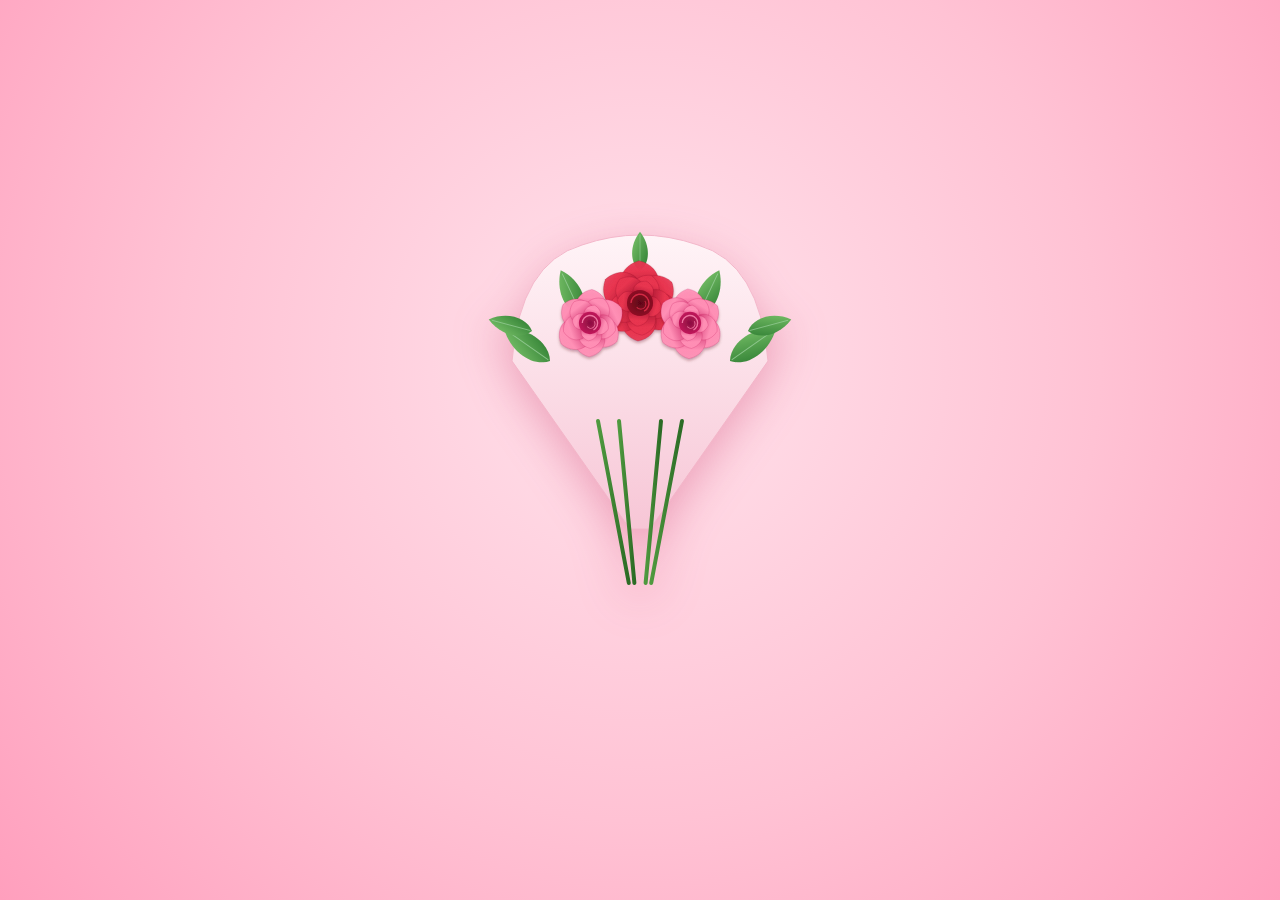
==== 2010.html @ 5b5d9fef "Add files via upload" ====
<!DOCTYPE html>
<html lang="vi">
<head>
<meta charset="UTF-8">
<meta name="viewport" content="width=device-width, initial-scale=1.0">
<title>Món quà 20/10 💖</title>
<link href="https://fonts.googleapis.com/css2?family=Dancing+Script:wght@600;700&family=Quicksand:wght@500;700&display=swap" rel="stylesheet">
<style>
  /* ================== CHỈNH SỬA Ở ĐÂY (xem phần CONFIG trong <script>) ================== */
  * { margin: 0; padding: 0; box-sizing: border-box; -webkit-tap-highlight-color: transparent; }
  html, body { width: 100%; height: 100%; overflow: hidden; font-family: 'Quicksand', sans-serif; background: #000; }
  .scene { position: fixed; inset: 0; display: none; align-items: center; justify-content: center; }
  .scene.active { display: flex; animation: fadeIn .8s ease; }
  @keyframes fadeIn { from { opacity: 0 } to { opacity: 1 } }

  /* ---------- CẢNH 1: MỞ QUÀ ---------- */
  #intro { background: radial-gradient(circle at 50% 40%, #ffe3ec 0%, #ffc2d4 55%, #ff9fbd 100%); flex-direction: column; gap: 18px; }
  #intro .bouquet { width: min(70vw, 300px); aspect-ratio: 300 / 380; transform-origin: 50% 90%;
                    filter: drop-shadow(0 14px 22px rgba(200,50,100,.35)); }
  #intro .bouquet.done { animation: sway 3.2s ease-in-out infinite; }
  #intro .bouquet svg { width: 100%; height: 100%; overflow: visible; }
  @keyframes sway { 0%,100% { transform: rotate(-3deg) } 50% { transform: rotate(3deg) translateY(-6px) } }
  /* từng bộ phận bó hoa bay vào ghép lại */
  .part { transform-box: fill-box; transform-origin: center; opacity: 0;
          transition: transform 1.1s cubic-bezier(.2,.9,.3,1.15), opacity .5s; }
  .part.in { opacity: 1; transform: none !important; }
  #intro .reveal { opacity: 0; transform: translateY(10px); transition: .6s; pointer-events: none; }
  #intro.ready .reveal { opacity: 1; transform: none; pointer-events: auto; }
  .btn { border: none; cursor: pointer; padding: 12px 30px; border-radius: 999px; font: 700 17px 'Quicksand'; color: #fff;
         background: linear-gradient(135deg, #ff5c8a, #ff8fb1); box-shadow: 0 6px 20px rgba(255,70,120,.45); transition: transform .2s; }
  .btn:hover { transform: scale(1.06); }
  .btn:active { transform: scale(.96); }
  #intro .hint { color: #c2477a; font-size: 14px; animation: blink 1.6s infinite; }
  @keyframes blink { 50% { opacity: .35 } }

  /* ---------- CẢNH 2: THIỆP HỒNG ---------- */
  #card { background: linear-gradient(160deg, #ffe6ee, #ffc9d9 50%, #ffb3c9); overflow: hidden; }
  #card .glow { position: absolute; width: 70vmin; height: 70vmin; border-radius: 50%;
                background: radial-gradient(circle, rgba(255,255,255,.75), rgba(255,255,255,0) 70%); }
  .cupid { position: absolute; top: 14px; font-size: 54px; animation: fly 3s ease-in-out infinite; }
  .cupid.l { left: 18px; } .cupid.r { right: 18px; transform: scaleX(-1); animation-delay: -1.5s; }
  @keyframes fly { 50% { margin-top: 12px } }
  .wing-heart { position: absolute; top: 12px; left: 50%; transform: translateX(-50%); font-size: 46px; display: flex; align-items: center; }
  .wing-heart span { line-height: 0; display: inline-block; animation: flap 1s ease-in-out infinite; }
  .wing-heart span.r { transform: scaleX(-1); }
  .wing-heart b { animation: beat 1s infinite; display: inline-block; }
  @keyframes flap { 50% { rotate: 18deg } }
  @keyframes beat { 0%,100% { transform: scale(1) } 30% { transform: scale(1.18) } }
  .balloon { position: absolute; border-radius: 50%; background: radial-gradient(circle at 30% 30%, #fff 0 8%, #ff9ab8 30%, #ff5c8a 100%);
             box-shadow: 0 8px 18px rgba(255,80,130,.3); animation: floatY 5s ease-in-out infinite; }
  @keyframes floatY { 50% { transform: translateY(-22px) } }
  .sparkle { position: absolute; color: #fff; text-shadow: 0 0 8px #fff; animation: twinkle 2s infinite; }
  @keyframes twinkle { 50% { opacity: .2; transform: scale(.6) } }
  .clouds { position: absolute; bottom: -40px; left: -5%; width: 110%; height: 150px; }
  .clouds i { position: absolute; bottom: 0; background: #fff; border-radius: 50%; filter: blur(2px); opacity: .95; }
  #title { position: relative; z-index: 3; text-align: center; padding: 0 16px; }
  #title h1 { font: 700 clamp(30px, 6vw, 64px) 'Dancing Script', cursive; color: #ff3f7a;
              text-shadow: 0 2px 0 #fff, 0 0 18px rgba(255,255,255,.9); min-height: 1.3em; }
  #title h2 { font: 700 clamp(26px, 5vw, 52px) 'Dancing Script', cursive; color: #e8336d; margin-top: 6px;
              text-shadow: 0 2px 0 #fff; min-height: 1.3em; }
  .caret::after { content: '|'; animation: blink .8s infinite; color: #ff3f7a; }
  #heartTrail { position: absolute; inset: 0; z-index: 2; pointer-events: none; }
  #letterBtn { position: absolute; left: 18px; bottom: 18px; z-index: 5; font-size: 40px; background: #fff; width: 64px; height: 64px;
               border-radius: 18px; border: none; cursor: pointer; box-shadow: 0 6px 16px rgba(255,80,130,.35); animation: beat 1.4s infinite; }
  #letterBtn::after { content: 'Mở thư'; position: absolute; left: 72px; top: 50%; transform: translateY(-50%); white-space: nowrap;
                      font: 700 14px 'Quicksand'; color: #d63a6c; background: #fff; padding: 4px 10px; border-radius: 8px; }

  /* ---------- CUỐN VỞ / LÁ THƯ (full màn hình) ---------- */
  #book-wrap { position: absolute; inset: 0; z-index: 10; display: none; align-items: center; justify-content: center;
               background: rgba(255,200,215,.55); backdrop-filter: blur(4px); perspective: 2000px; }
  #book-wrap.show { display: flex; animation: fadeIn .6s ease; }
  .book { position: relative; width: min(94vw, 760px); height: 92vh; height: 92dvh; transform-style: preserve-3d; }
  /* trang giấy vở: dòng kẻ + lề đỏ + lỗ gáy */
  .paper { position: absolute; inset: 0; border-radius: 6px 14px 14px 6px; box-shadow: 0 14px 40px rgba(200,60,110,.35);
           background:
             linear-gradient(90deg, transparent 54px, #ff8fa8 54px 56px, transparent 56px),
             repeating-linear-gradient(#fffdfd 0 33px, #cfe3ff 33px 34px);
           background-color: #fffdfd; background-attachment: local;
           padding: 34px 26px 90px 74px; overflow-y: auto; scroll-behavior: smooth;
           font: 600 clamp(16px, 2.4vw, 20px)/34px 'Quicksand'; color: #b23a64;
           scrollbar-width: thin; scrollbar-color: #ff9ab8 transparent; }
  .paper::-webkit-scrollbar { width: 5px; }
  .paper::-webkit-scrollbar-thumb { background: #ff9ab8; border-radius: 4px; }
  .paper p { margin: 0; }
  .paper .sign { font: 700 clamp(24px, 4vw, 32px)/34px 'Dancing Script'; text-align: right; margin-top: 34px; color: #e8336d; }
  .paper .end { text-align: center; margin-top: 34px; }
  .rings { position: absolute; left: -10px; top: 20px; bottom: 20px; width: 34px; z-index: 6; pointer-events: none;
           display: flex; flex-direction: column; justify-content: space-around; }
  .rings i { position: relative; display: block; height: 14px; border-radius: 8px; background: linear-gradient(#e6e6ea, #9a9aa5);
             box-shadow: 0 2px 3px rgba(0,0,0,.25); }
  .rings i::before { content: ''; position: absolute; left: 22px; width: 10px; height: 10px; margin-top: 2px; border-radius: 50%;
                     background: #e9c3cf; box-shadow: inset 0 1px 2px rgba(0,0,0,.35); }
  /* bìa vở = ảnh cô gái */
  .cover { position: absolute; inset: 0; z-index: 5; transform-origin: left center; transform-style: preserve-3d; cursor: pointer;
           transition: transform 1.5s cubic-bezier(.6,.1,.3,1), opacity .2s; }
  .cover > div { position: absolute; inset: 0; backface-visibility: hidden; border-radius: 6px 14px 14px 6px; overflow: hidden; }
  .cover .front img { width: 100%; height: 100%; object-fit: cover; display: block; }
  .cover .front .ph { width: 100%; height: 100%; font-size: 120px; }
  .ph { display: flex; align-items: center; justify-content: center; font-size: 80px; background: linear-gradient(135deg,#ffc2d4,#ff8fb1); }
  .cover .label { position: absolute; left: 0; right: 0; bottom: 0; padding: 60px 20px 26px; text-align: center; color: #fff;
                  background: linear-gradient(transparent, rgba(120,10,50,.65)); font: 700 clamp(30px, 6vw, 46px) 'Dancing Script'; }
  .cover .label small { display: block; font: 600 14px 'Quicksand'; opacity: .9; animation: blink 1.6s infinite; }
  .cover .back { background: #ffeaf1; transform: rotateY(180deg); }
  .book.open .cover { transform: rotateY(-180deg); opacity: 0; pointer-events: none;
                      transition: transform 1.5s cubic-bezier(.6,.1,.3,1), opacity .4s 1.1s; }

  /* ---------- CẢNH 3: LOADING ---------- */
  #loading { background: #000; flex-direction: column; gap: 14px; }
  #loading p { font: 700 30px 'Dancing Script'; color: #ff4f9a; text-shadow: 0 0 6px #ff4f9a, 0 0 18px #ff1f7a, 0 0 36px #ff1f7a; }
  .bar { width: min(60vw, 260px); height: 6px; border-radius: 6px; background: #2a0b18; overflow: hidden; box-shadow: 0 0 12px #ff1f7a55; }
  .bar i { display: block; height: 100%; width: 0; background: linear-gradient(90deg, #ff2f86, #ff9ac6); box-shadow: 0 0 10px #ff2f86; }
  #loading small { color: #ff8fc0; font-size: 13px; }

  /* ---------- CẢNH 4: TRÁI TIM 3D ---------- */
  #final { background: #000; }
  #final canvas { position: absolute; inset: 0; }
  .ring-wrap { position: absolute; bottom: 6%; left: 50%; transform: translateX(-50%); width: 140px; height: 110px; perspective: 900px; z-index: 3; }
  .ring { position: absolute; inset: 0; transform-style: preserve-3d; animation: spin 14s linear infinite; }
  .ring div { position: absolute; inset: 0; border-radius: 10px; overflow: hidden; border: 2px solid #ffd1e3; box-shadow: 0 0 16px #ff4f9a99;
              background: #ffc2d4; -webkit-box-reflect: below 6px linear-gradient(transparent 60%, rgba(255,255,255,.25)); }
  .ring img { width: 100%; height: 100%; object-fit: cover; }
  @keyframes spin { from { transform: rotateX(-8deg) rotateY(0) } to { transform: rotateX(-8deg) rotateY(360deg) } }
  #bigText { position: absolute; top: 8%; width: 100%; text-align: center; z-index: 3; font: 700 clamp(30px, 6vw, 60px) 'Dancing Script';
             color: #ffd6ea; text-shadow: 0 0 8px #ff4f9a, 0 0 20px #ff1f7a, 0 0 40px #ff1f7a; transition: opacity 1s; }
  #musicBtn { position: fixed; top: 12px; right: 12px; z-index: 50; width: 40px; height: 40px; border-radius: 50%; border: none;
              background: rgba(255,255,255,.75); font-size: 18px; cursor: pointer; display: none; }
</style>
</head>
<body>

<!-- CẢNH 1 -->
<section id="intro" class="scene active">
  <div class="bouquet" id="bouquet"><svg id="bouquetSvg" viewBox="0 0 300 380"></svg></div>
  <button class="btn reveal" id="openGift">Mở quà 🎁</button>
  <div class="hint reveal">Chạm vào để mở nha...</div>
</section>

<!-- CẢNH 2 -->
<section id="card" class="scene">
  <div class="glow"></div>
  <div class="cupid l">👼🏹</div>
  <div class="cupid r">👼🏹</div>
  <div class="wing-heart">
    <span><svg width="48" height="34" viewBox="0 0 48 34"><path d="M46 20C38 6 22 0 2 4c6 3 9 6 10 8-5 0-8 1-10 3 6 1 10 3 12 5-4 1-6 3-7 5 12 2 26 0 39-5z" fill="#fff" stroke="#ffb3c9" stroke-width="2"/></svg></span>
    <b>💗</b>
    <span class="r"><svg width="48" height="34" viewBox="0 0 48 34"><path d="M46 20C38 6 22 0 2 4c6 3 9 6 10 8-5 0-8 1-10 3 6 1 10 3 12 5-4 1-6 3-7 5 12 2 26 0 39-5z" fill="#fff" stroke="#ffb3c9" stroke-width="2"/></svg></span>
  </div>
  <div id="deco"></div>
  <div class="clouds" id="clouds"></div>
  <canvas id="heartTrail"></canvas>
  <div id="title"><h1 id="t1"></h1><h2 id="t2"></h2></div>
  <button id="letterBtn" style="display:none">💌</button>


  <div id="book-wrap">
    <div class="book" id="book">
      <div class="paper" id="paper">
        <div id="letterText"></div>
        <div class="sign" id="letterSign"></div>
        <div class="end"><button class="btn" id="nextBtn" style="display:none">Còn nữa nè ➜</button></div>
      </div>
      <div class="rings" id="rings"></div>
      <div class="cover" id="cover">
        <div class="front" id="coverPhoto"><div class="label">Gửi em 💝<small>Chạm để mở vở</small></div></div>
        <div class="back"></div>
      </div>
    </div>
  </div>
</section>

<!-- CẢNH 3 -->
<section id="loading" class="scene">
  <p>Loading...</p>
  <div class="bar"><i id="barFill"></i></div>
  <small id="pct">0%</small>
</section>

<!-- CẢNH 4 -->
<section id="final" class="scene">
  <canvas id="space"></canvas>
  <div id="bigText"></div>
  <div class="ring-wrap"><div class="ring" id="ring"></div></div>
</section>

<button id="musicBtn">🎵</button>
<audio id="bgm" loop></audio>

<script>
/* =====================================================================
   CONFIG — sửa nội dung tại đây
   - Bỏ ảnh vào cùng thư mục, đặt tên anh1.jpg, anh2.jpg ... (hoặc đổi tên bên dưới)
   - Bỏ file nhạc music.mp3 vào cùng thư mục (không có cũng không sao)
   ===================================================================== */
const CONFIG = {
  title: "Happy Vietnamese Women's Day 20/10",
  name: "Thùy Linh ❤",
  letter: [
    "Gửi em, cô gái anh thương nhất 💕",
    "Nhân ngày 20/10, anh chúc em luôn xinh đẹp, vui vẻ và hạnh phúc.",
    "Mong rằng nụ cười sẽ luôn nở trên môi em.",
    "Yêu em nhiều lắm! 🥰"
  ],
  sign: "Người yêu em ♡",
  photos: ["anh1.jpg", "anh2.jpg", "anh3.jpg", "anh4.jpg", "anh5.jpg", "anh6.jpg"],
  music: "music.mp3",
  floatTexts: [
  "Bé cưng 20/10 vui vẻ 🌷",
  "Hôm nay em là nhất trần đời 👑",
  "Ăn ngoan, ngủ ngoan nhé",
  "Xinh đẹp số 1 thế giới ✨",
  "Cười lên cái nào 🥰",
  "Thương em nhất quả đất 💖",
  "Có anh ở đây rồi nè",
  "Yêu công chúa nhiều lắmm 💕",
  "20/10 rực rỡ 🌹",
  "Yêu em 💕",
  "Always smile ✨",
  "Bé cưng 💖",
  "My princess 👑",
  "Hạnh phúc nhé 🌸",
  "Thương em 🥰",
  "Only you 💫"
],
  bigTexts: [
  "Chúc em 20/10 thật hạnh phúc 🌹",
  "Cảm ơn Công chúa ✨",
  "Yêu em nhiều 💕",
  "Mãi là công chúa của anh nhé 👑"
]
};

const $ = id => document.getElementById(id);
const sleep = ms => new Promise(r => setTimeout(r, ms));
function go(id) { document.querySelectorAll('.scene').forEach(s => s.classList.remove('active')); $(id).classList.add('active'); }

// Ảnh: nếu không tìm thấy file thì hiện khung hồng thay thế
function makePhoto(src, emoji = '💖') {
  const img = new Image();
  img.src = src; img.alt = '';
  img.onerror = () => { const d = document.createElement('div'); d.className = 'ph'; d.textContent = emoji; img.replaceWith(d); };
  return img;
}

// Nhạc
const bgm = $('bgm');
bgm.src = CONFIG.music;
$('musicBtn').onclick = () => { bgm.paused ? bgm.play() : bgm.pause(); };
bgm.onplay = () => $('musicBtn').textContent = '🎵';
bgm.onpause = () => $('musicBtn').textContent = '🔇';


/* ---------------- BÓ HOA SVG (ghép từng phần) ---------------- */
function buildBouquet() {
  const svg = $('bouquetSvg');
  const R = (a, b) => a + Math.random() * (b - a);
  // Bảng màu hoa: [đáy cánh (đậm), mép cánh (sáng), nhụy]
  const COLORS = {
    red:   ['#8e0a24', '#e8344f', '#5e0618'],
    pink:  ['#c2185b', '#ff8fb5', '#8a0f40'],
    light: ['#e86a92', '#ffe0ea', '#c94a74'],
    peach: ['#e2725b', '#ffd3c2', '#b4513d']
  };
  let defs = '<defs>';
  for (const [k, [a, b, c]] of Object.entries(COLORS)) {
    defs += `<linearGradient id="pt-${k}" x1="0" y1="1" x2="0" y2="0"><stop offset="0" stop-color="${a}"/><stop offset=".75" stop-color="${b}"/><stop offset="1" stop-color="${b}" stop-opacity=".9"/></linearGradient>
             <radialGradient id="ct-${k}"><stop offset="0" stop-color="${c}"/><stop offset="1" stop-color="${a}"/></radialGradient>`;
  }
  defs += `<linearGradient id="leaf" x1="0" y1="0" x2="1" y2="1"><stop offset="0" stop-color="#7cc46b"/><stop offset="1" stop-color="#2e7d32"/></linearGradient>
    <linearGradient id="stem" x1="0" x2="1"><stop offset="0" stop-color="#4f9a3f"/><stop offset="1" stop-color="#2b6b25"/></linearGradient>
    <linearGradient id="paperBack" x1="0" y1="0" x2="0" y2="1"><stop offset="0" stop-color="#fff4f7"/><stop offset="1" stop-color="#f7c6d6"/></linearGradient>
    <linearGradient id="paperFront" x1="0" y1="0" x2="1" y2="0"><stop offset="0" stop-color="#f48fb1"/><stop offset=".5" stop-color="#ffc1d6"/><stop offset="1" stop-color="#ec7aa3"/></linearGradient>
    <linearGradient id="ribbon" x1="0" y1="0" x2="0" y2="1"><stop offset="0" stop-color="#ff5c8a"/><stop offset="1" stop-color="#c2185b"/></linearGradient>
    <filter id="soft" x="-20%" y="-20%" width="140%" height="140%"><feDropShadow dx="0" dy="2" stdDeviation="1.6" flood-color="#5a0a20" flood-opacity=".35"/></filter>
  </defs>`;

  const petal = (r, w = .62) =>
    `M0 0 C${r * w} ${-r * .15},${r * w * .95} ${-r * .85},0 ${-r} C${-r * w * .95} ${-r * .85},${-r * w} ${-r * .15},0 0Z`;

  // Hoa hồng: 3 vòng cánh + nụ xoắn ở giữa
  function rose(cx, cy, r, color) {
    r *= 1.2;   // hoa to hơn chút cho bó đầy đặn
    let g = `<g class="part" filter="url(#soft)"><g transform="translate(${cx} ${cy})">`;
    const rings = [[6, 1, 0], [5, .78, 30], [4, .55, 12]];
    for (const [n, k, off] of rings) {
      for (let i = 0; i < n; i++) {
        const a = off + i * 360 / n + R(-8, 8);
        g += `<path d="${petal(r * k * R(.92, 1.05))}" transform="rotate(${a})" fill="url(#pt-${color})"
               stroke="${COLORS[color][0]}" stroke-opacity=".35" stroke-width=".6"/>`;
      }
    }
    g += `<circle r="${r * .32}" fill="url(#ct-${color})"/>`;
    // đường xoắn cánh trong cùng
    const c = COLORS[color][1];
    g += `<path d="M${-r * .22} 0 A${r * .22} ${r * .22} 0 1 1 ${r * .1} ${r * .2}" fill="none" stroke="${c}" stroke-width="1.4" opacity=".8"/>
          <path d="M${r * .12} ${-r * .05} A${r * .12} ${r * .12} 0 1 1 ${-r * .08} ${r * .1}" fill="none" stroke="${c}" stroke-width="1.1" opacity=".7"/>`;
    return g + '</g></g>';
  }
  const leaf = (x, y, rot, s = 1) =>
    `<g class="part"><g transform="translate(${x} ${y}) rotate(${rot}) scale(${s})">
       <path d="M0 0 C14 -10,16 -36,0 -56 C-16 -36,-14 -10,0 0Z" fill="url(#leaf)"/>
       <path d="M0 -2 L0 -52" stroke="#a5d6a7" stroke-width="1" opacity=".7"/></g></g>`;
  // Hoa bi trắng
  function babyBreath(x, y) {
    let g = `<g class="part">`;
    for (let i = 0; i < 9; i++) {
      const dx = R(-14, 14), dy = R(-14, 10);
      g += `<path d="M${x} ${y + 16} L${x + dx} ${y + dy}" stroke="#8bbf7a" stroke-width=".8"/>
            <circle cx="${x + dx}" cy="${y + dy}" r="${R(2.2, 3.4)}" fill="#fff" stroke="#f3dbe4" stroke-width=".5"/>`;
    }
    return g + '</g>';
  }

  // Thứ tự ghép: giấy sau → lá → cành → hoa → hoa bi → giấy trước → nơ
  const parts = [];
  parts.push(`<g class="part"><path d="M22 150 Q30 52 92 34 Q150 14 208 34 Q270 52 278 150 L160 318 L140 318 Z" fill="url(#paperBack)" stroke="#f3b6c9"/></g>`);
  [[60, 150, -55], [240, 150, 55], [92, 105, -25, .9], [208, 105, 25, .9], [42, 120, -75, .8], [258, 120, 75, .8], [150, 60, 0, .7]]
    .forEach(a => parts.push(leaf(...a)));
  parts.push(`<g class="part">${[-14, -7, 0, 7, 14].map(d => `<path d="M${150 + d * 3} 210 L${150 + d * .8} 372" stroke="url(#stem)" stroke-width="4" stroke-linecap="round"/>`).join('')}</g>`);
  [[150, 92, 34, 'red'], [100, 112, 29, 'pink'], [200, 112, 29, 'pink'], [124, 152, 28, 'red'],
   [178, 152, 28, 'red'], [66, 150, 23, 'light'], [234, 150, 23, 'light'], [150, 52, 24, 'peach'],
   [112, 66, 21, 'light'], [190, 66, 21, 'light'], [150, 140, 22, 'pink']]
    .forEach(a => parts.push(rose(...a)));
  [[78, 96], [222, 96], [150, 116], [44, 132], [256, 132], [130, 40], [172, 40]].forEach(a => parts.push(babyBreath(...a)));
  parts.push(`<g class="part"><path d="M36 168 Q150 222 264 168 L168 322 L132 322 Z" fill="url(#paperFront)" stroke="#e46a95"/>
    <path d="M150 210 L150 320 M100 196 L140 318 M200 196 L160 318" stroke="#fff" stroke-opacity=".45" stroke-width="1.2" fill="none"/></g>`);
  parts.push(`<g class="part"><g transform="translate(150 300)">
    <path d="M0 0 C-30 -26,-52 -4,-38 10 C-28 20,-10 8,0 0Z" fill="url(#ribbon)"/>
    <path d="M0 0 C30 -26,52 -4,38 10 C28 20,10 8,0 0Z" fill="url(#ribbon)"/>
    <path d="M-4 4 L-22 46 L-12 40 L-6 50 L2 6Z M4 4 L22 46 L12 40 L6 50 L-2 6Z" fill="#d81b60"/>
    <ellipse rx="9" ry="8" fill="#ff7aa2"/></g></g>`);

  svg.innerHTML = defs + parts.join('');

  // Đặt mỗi phần ở vị trí ngẫu nhiên rồi lần lượt bay về ghép thành bó
  const els = [...svg.querySelectorAll('.part')];
  els.forEach(el => {
    const a = R(0, Math.PI * 2), d = R(220, 420);
    el.style.transform = `translate(${Math.cos(a) * d}px, ${Math.sin(a) * d}px) rotate(${R(-200, 200)}deg) scale(${R(.2, .6)})`;
  });
  requestAnimationFrame(() => requestAnimationFrame(() => {
    els.forEach((el, i) => setTimeout(() => el.classList.add('in'), 300 + i * 110));
    setTimeout(() => { $('bouquet').classList.add('done'); $('intro').classList.add('ready'); }, 300 + els.length * 110 + 1100);
  }));
}
buildBouquet();


/* ---------------- CẢNH 1 → 2 ---------------- */
$('openGift').onclick = () => {
  bgm.play().then(() => $('musicBtn').style.display = 'block').catch(() => {});
  go('card');
  buildDeco();
  startCard();
};

/* ---------------- CẢNH 2: trang trí ---------------- */
function buildDeco() {
  const deco = $('deco');
  const balloons = [[8, 62, 46], [86, 30, 38], [78, 66, 34], [20, 28, 26], [60, 80, 22]];
  balloons.forEach(([x, y, s], i) => {
    const b = document.createElement('div');
    b.className = 'balloon';
    Object.assign(b.style, { left: x + '%', top: y + '%', width: s + 'px', height: s + 'px', animationDelay: -i * 1.1 + 's' });
    deco.appendChild(b);
  });
  for (let i = 0; i < 16; i++) {
    const s = document.createElement('div');
    s.className = 'sparkle'; s.textContent = '✦';
    Object.assign(s.style, { left: Math.random() * 96 + '%', top: Math.random() * 85 + '%',
      fontSize: 10 + Math.random() * 18 + 'px', animationDelay: -Math.random() * 2 + 's' });
    deco.appendChild(s);
  }
  const clouds = $('clouds');
  for (let i = 0; i < 14; i++) {
    const c = document.createElement('i');
    const w = 90 + Math.random() * 120;
    Object.assign(c.style, { left: i * 7.5 - 3 + '%', width: w + 'px', height: w * .75 + 'px', bottom: -w * .25 + Math.random() * 30 + 'px' });
    clouds.appendChild(c);
  }
}

// Hiệu ứng gõ chữ
// scroller: khung cần tự cuộn theo chữ (nếu người xem tự kéo lên đọc lại thì không giật xuống)
async function typeText(el, text, speed = 70, scroller) {
  el.classList.add('caret');
  for (const ch of [...text]) {
    const atBottom = scroller && scroller.scrollHeight - scroller.scrollTop - scroller.clientHeight < 40;
    el.textContent += ch;
    if (atBottom) scroller.scrollTop = scroller.scrollHeight;
    await sleep(speed);
  }
  el.classList.remove('caret');
}

// Vệt tim bay quanh tiêu đề
function heartTrail() {
  const cv = $('heartTrail'), ctx = cv.getContext('2d');
  let W, H, parts = [], t = 0;
  const resize = () => { W = cv.width = innerWidth; H = cv.height = innerHeight; };
  resize(); addEventListener('resize', resize);
  (function loop() {
    if (!$('card').classList.contains('active')) return;
    t += 0.025;
    // Điểm phát chạy theo đường cong số 8 quanh chữ
    const ex = W / 2 + Math.sin(t) * W * 0.32, ey = H / 2 + Math.sin(t * 2) * H * 0.12 + 10;
    for (let i = 0; i < 2; i++) parts.push({ x: ex, y: ey, vx: (Math.random() - .5) * 1.6, vy: (Math.random() - .5) * 1.6 - .4,
                                             life: 1, s: 10 + Math.random() * 12 });
    ctx.clearRect(0, 0, W, H);
    parts = parts.filter(p => (p.life -= 0.008) > 0);
    for (const p of parts) {
      p.x += p.vx; p.y += p.vy;
      ctx.globalAlpha = p.life;
      ctx.fillStyle = `hsl(${340 + Math.random() * 10},90%,${60 + p.life * 15}%)`;
      drawHeart(ctx, p.x, p.y, p.s * p.life);
    }
    ctx.globalAlpha = 1;
    requestAnimationFrame(loop);
  })();
}
function drawHeart(ctx, x, y, s) {
  ctx.beginPath();
  ctx.moveTo(x, y + s * .3);
  ctx.bezierCurveTo(x, y, x - s * .5, y, x - s * .5, y + s * .3);
  ctx.bezierCurveTo(x - s * .5, y + s * .6, x, y + s * .8, x, y + s);
  ctx.bezierCurveTo(x, y + s * .8, x + s * .5, y + s * .6, x + s * .5, y + s * .3);
  ctx.bezierCurveTo(x + s * .5, y, x, y, x, y + s * .3);
  ctx.fill();
}

async function startCard() {
  heartTrail();
  await sleep(600);
  await typeText($('t1'), CONFIG.title, 80);
  await sleep(300);
  await typeText($('t2'), CONFIG.name, 110);
  await sleep(500);
  $('letterBtn').style.display = 'block';
}

/* ---------------- LÁ THƯ / QUYỂN SÁCH ---------------- */
$('coverPhoto').prepend(makePhoto(CONFIG.photos[0], '🥰'));   // bìa vở = ảnh cô gái
for (let i = 0; i < 14; i++) $('rings').appendChild(document.createElement('i'));   // gáy lò xo
$('letterBtn').onclick = () => {
  $('letterBtn').style.display = 'none';
  $('book-wrap').classList.add('show');
};
let opened = false;
$('cover').onclick = async () => {
  if (opened) return;
  opened = true;
  $('book').classList.add('open');
  await sleep(1500);
  const box = $('letterText'), page = $('paper');
  for (const line of CONFIG.letter) {
    const p = document.createElement('p'); box.appendChild(p);
    await typeText(p, line, 45, page);
  }
  await typeText($('letterSign'), CONFIG.sign, 80, page);
  $('nextBtn').style.display = 'inline-block';
  page.scrollTop = page.scrollHeight;
};
$('nextBtn').onclick = async () => {
  $('nextBtn').style.display = 'none';
  $('book').classList.remove('open');   // gập sách lại
  await sleep(1500);
  startLoading();
};

/* ---------------- CẢNH 3: LOADING ---------------- */
async function startLoading() {
  go('loading');
  for (let i = 0; i <= 100; i++) {
    $('barFill').style.width = i + '%';
    $('pct').textContent = i + '%';
    await sleep(25 + Math.random() * 30);
  }
  await sleep(400);
  go('final');
  startFinal();
}

/* ---------------- CẢNH 4: TRÁI TIM HẠT 3D + CHỮ BAY ---------------- */
function startFinal() {
  // Vòng ảnh xoay 3D
  const ring = $('ring'), n = CONFIG.photos.length, r = Math.round(140 / 2 / Math.tan(Math.PI / n)) + 20;
  CONFIG.photos.forEach((src, i) => {
    const d = document.createElement('div');
    d.style.transform = `rotateY(${i * 360 / n}deg) translateZ(${r}px)`;
    d.appendChild(makePhoto(src));
    ring.appendChild(d);
  });

  // Chữ to đổi lần lượt
  let bi = 0;
  const big = $('bigText');
  big.textContent = CONFIG.bigTexts[0];
  setInterval(() => {
    big.style.opacity = 0;
    setTimeout(() => { bi = (bi + 1) % CONFIG.bigTexts.length; big.textContent = CONFIG.bigTexts[bi]; big.style.opacity = 1; }, 1000);
  }, 4000);

  const cv = $('space'), ctx = cv.getContext('2d');
  let W, H, scale;
  const resize = () => { W = cv.width = innerWidth; H = cv.height = innerHeight; scale = Math.min(W, H) / 54; };
  resize(); addEventListener('resize', resize);

  // Tạo các hạt hình trái tim 3D
  const heart = [];
  for (let i = 0; i < 3500; i++) {
    const t = Math.random() * Math.PI * 2;
    const k = Math.pow(Math.random(), 0.35);        // đậm ở viền, thưa ở giữa
    const x = 16 * Math.pow(Math.sin(t), 3) * k + (Math.random() - .5) * 1.2;
    const y = -(13 * Math.cos(t) - 5 * Math.cos(2 * t) - 2 * Math.cos(3 * t) - Math.cos(4 * t)) * k;
    const z = (Math.random() - .5) * 10 * Math.sqrt(1 - k * k + 0.05);
    heart.push({ x, y, z, hue: 320 + Math.random() * 30, l: 55 + Math.random() * 30 });
  }
  // Sao nền
  const stars = Array.from({ length: 220 }, () => ({ x: Math.random(), y: Math.random(), r: Math.random() * 1.4, p: Math.random() * 6 }));
  // Chữ bay từ xa lại gần
  const words = Array.from({ length: 22 }, () => newWord(true));
  function newWord(rand) {
    return { text: CONFIG.floatTexts[Math.random() * CONFIG.floatTexts.length | 0],
             x: (Math.random() - .5) * 2.2, y: (Math.random() - .5) * 1.8, z: rand ? Math.random() * 4 + .3 : 4.3 };
  }

  let rot = 0, time = 0;
  (function loop() {
    time += 0.016; rot += 0.008;
    ctx.fillStyle = 'rgba(0,0,0,.35)';
    ctx.fillRect(0, 0, W, H);

    for (const s of stars) {
      ctx.fillStyle = `rgba(255,255,255,${0.3 + 0.7 * Math.abs(Math.sin(time + s.p))})`;
      ctx.fillRect(s.x * W, s.y * H, s.r + .5, s.r + .5);
    }

    // Nhịp đập trái tim
    const beat = 1 + 0.08 * Math.pow(Math.max(0, Math.sin(time * 4.5)), 6) + 0.04 * Math.sin(time * 9) ** 8;
    const cx = W / 2, cy = H * 0.44, cos = Math.cos(rot), sin = Math.sin(rot);
    ctx.globalCompositeOperation = 'lighter';
    for (const p of heart) {
      const x = p.x * cos - p.z * sin, z = p.x * sin + p.z * cos;
      const f = 60 / (60 + z);
      const sx = cx + x * scale * beat * f, sy = cy + p.y * scale * beat * f;
      ctx.fillStyle = `hsla(${p.hue},100%,${p.l}%,${0.55 * f})`;
      ctx.fillRect(sx, sy, 1.8 * f, 1.8 * f);
    }
    ctx.globalCompositeOperation = 'source-over';

    // Chữ bay
    words.sort((a, b) => b.z - a.z);
    for (let i = 0; i < words.length; i++) {
      const w = words[i];
      w.z -= 0.006;
      if (w.z < 0.25) { words[i] = newWord(false); continue; }
      const sx = cx + (w.x / w.z) * W * 0.35, sy = H / 2 + (w.y / w.z) * H * 0.35;
      const size = Math.min(40, 16 / w.z);
      const alpha = Math.min(1, (4.3 - w.z) / 1.2) * Math.min(1, (w.z - .25) * 3);
      ctx.font = `700 ${size}px 'Dancing Script', cursive`;
      ctx.textAlign = 'center';
      ctx.shadowColor = '#ff1f7a'; ctx.shadowBlur = 12;
      ctx.fillStyle = `rgba(255,190,225,${alpha})`;
      ctx.fillText(w.text, sx, sy);
      ctx.shadowBlur = 0;
    }
    requestAnimationFrame(loop);
  })();
}
</script>
</body>
</html>
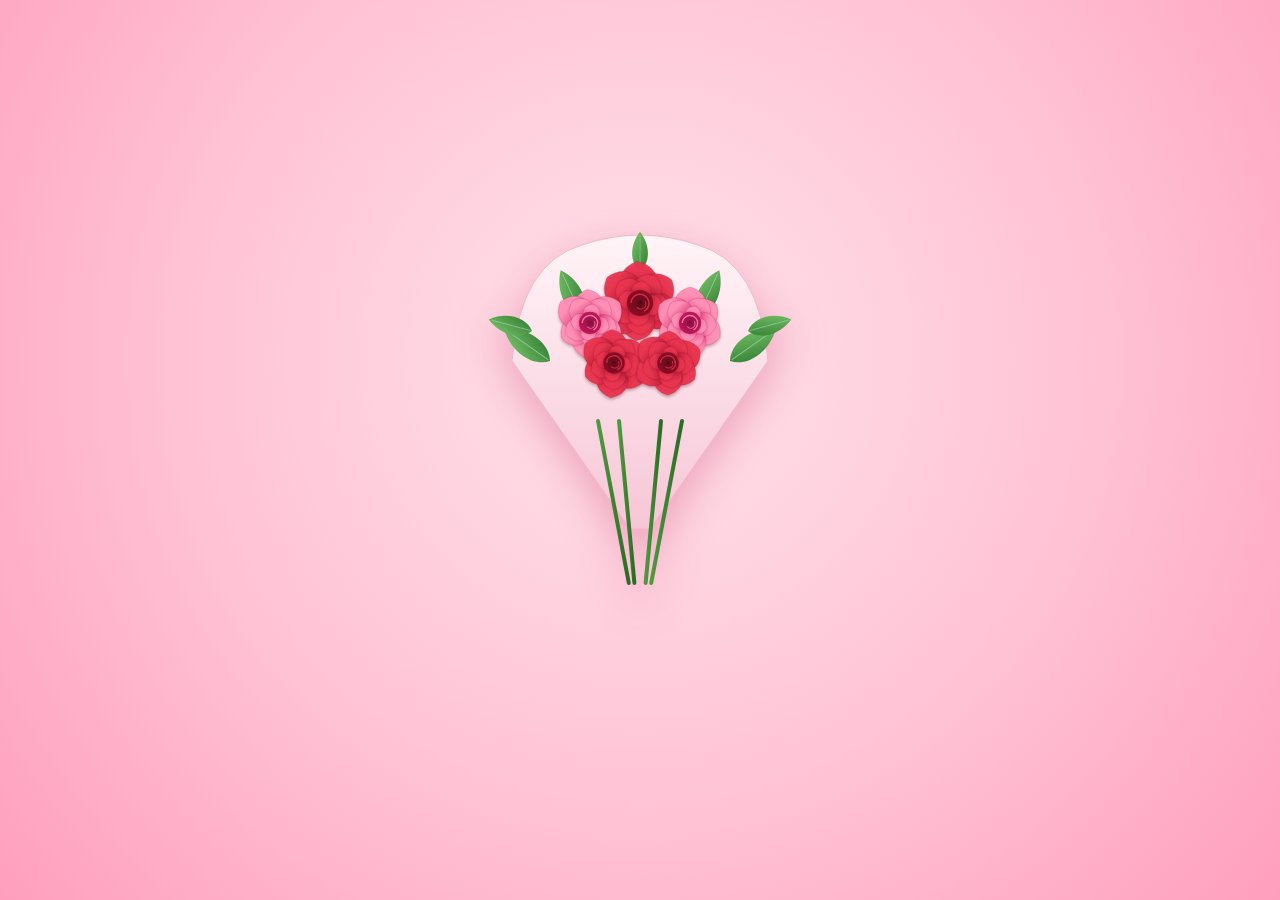
==== commit 2a420c96: "v21 thêm nhạc YouTube cho trang 20/10 Co-Authored-By: Claude Opus 5.5 <noreply@anthropic.com>" ====
--- a/2010.html
+++ b/2010.html
@@ -203,6 +203,9 @@
   sign: "Người yêu em ♡",
   photos: ["anh1.jpg", "anh2.jpg", "anh3.jpg", "anh4.jpg", "anh5.jpg", "anh6.jpg"],
   music: "music.mp3",
+  // Dán link YouTube của bài hát vào đây (để trống "" thì dùng file music.mp3 ở trên)
+  youtube: "https://www.youtube.com/shorts/dPkRwXX3oKU",
+  youtubeStart: 0,   // bắt đầu phát từ giây thứ mấy
   floatTexts: [
   "Bé cưng 20/10 vui vẻ 🌷",
   "Hôm nay em là nhất trần đời 👑",
@@ -241,12 +244,47 @@
   return img;
 }
 
-// Nhạc
+// Nhạc: ưu tiên YouTube nếu có link, không thì dùng file mp3
 const bgm = $('bgm');
-bgm.src = CONFIG.music;
-$('musicBtn').onclick = () => { bgm.paused ? bgm.play() : bgm.pause(); };
-bgm.onplay = () => $('musicBtn').textContent = '🎵';
-bgm.onpause = () => $('musicBtn').textContent = '🔇';
+const setIcon = on => $('musicBtn').textContent = on ? '🎵' : '🔇';
+const ytId = (CONFIG.youtube.match(/(?:v=|youtu\.be\/|embed\/|shorts\/|live\/)([\w-]{11})/) || [])[1]
+          || (/^[\w-]{11}$/.test(CONFIG.youtube.trim()) ? CONFIG.youtube.trim() : '');
+let yt = null, ytReady = false, ytWant = false, ytPlaying = false;
+const music = {
+  play() {
+    const show = () => $('musicBtn').style.display = 'block';
+    if (ytId) { show(); ytWant = true; if (ytReady) yt.playVideo(); return; }
+    bgm.play().then(show).catch(() => {});
+  },
+  toggle() {
+    if (ytId) { if (!ytReady) return; ytPlaying ? yt.pauseVideo() : yt.playVideo(); return; }
+    bgm.paused ? bgm.play() : bgm.pause();
+  }
+};
+if (ytId) {
+  const box = document.createElement('div');
+  box.id = 'yt';
+  box.style.cssText = 'position:fixed;left:-9999px;top:0;width:200px;height:200px;opacity:0;pointer-events:none';
+  document.body.appendChild(box);
+  window.onYouTubeIframeAPIReady = () => {
+    yt = new YT.Player('yt', {
+      videoId: ytId,
+      playerVars: { autoplay: 0, controls: 0, loop: 1, playlist: ytId, start: CONFIG.youtubeStart | 0, playsinline: 1 },
+      events: {
+        onReady: () => { ytReady = true; yt.setVolume(100); if (ytWant) yt.playVideo(); },
+        onStateChange: e => { ytPlaying = e.data === YT.PlayerState.PLAYING; if (e.data !== YT.PlayerState.BUFFERING) setIcon(ytPlaying); }
+      }
+    });
+  };
+  const s = document.createElement('script');
+  s.src = 'https://www.youtube.com/iframe_api';
+  document.head.appendChild(s);
+} else {
+  bgm.src = CONFIG.music;
+}
+$('musicBtn').onclick = () => music.toggle();
+bgm.onplay = () => setIcon(true);
+bgm.onpause = () => setIcon(false);
 
 
 /* ---------------- BÓ HOA SVG (ghép từng phần) ---------------- */
@@ -347,7 +385,7 @@
 
 /* ---------------- CẢNH 1 → 2 ---------------- */
 $('openGift').onclick = () => {
-  bgm.play().then(() => $('musicBtn').style.display = 'block').catch(() => {});
+  music.play();
   go('card');
   buildDeco();
   startCard();
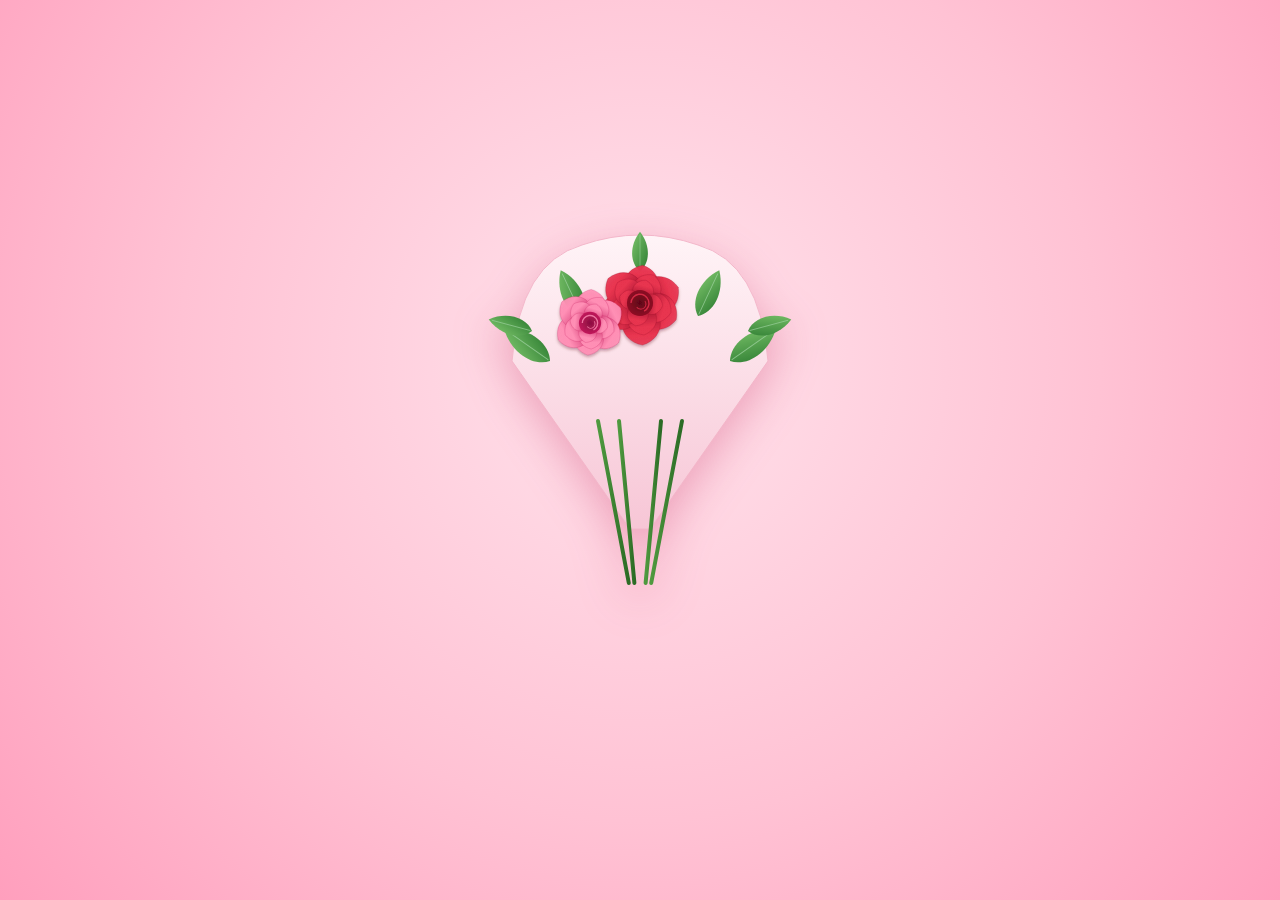
==== commit de2dff65: "v22 thêm ảnh cho trang 20/10 Co-Authored-By: Claude Opus 5.5 <noreply@anthropic.com>" ====
--- a/2010.html
+++ b/2010.html
@@ -201,7 +201,7 @@
     "Yêu em nhiều lắm! 🥰"
   ],
   sign: "Người yêu em ♡",
-  photos: ["anh1.jpg", "anh2.jpg", "anh3.jpg", "anh4.jpg", "anh5.jpg", "anh6.jpg"],
+  photos: ["https://i.ibb.co/bgfjSk2S/474751916-1610929126198349-2584636911917566244-n.jpg", "https://i.ibb.co/mrzQW99f/1000050449.jpg", "https://i.ibb.co/ZyjQHKd/527577265-1749544032336857-2145318258539940440-n.jpg", "https://i.ibb.co/CGS8Nfs/1000049981.jpg", "https://i.ibb.co/HpqHn8Ss/1000049724.webp", "https://i.ibb.co/3m75vbKg/1000050140.jpg"],
   music: "music.mp3",
   // Dán link YouTube của bài hát vào đây (để trống "" thì dùng file music.mp3 ở trên)
   youtube: "https://www.youtube.com/shorts/dPkRwXX3oKU",
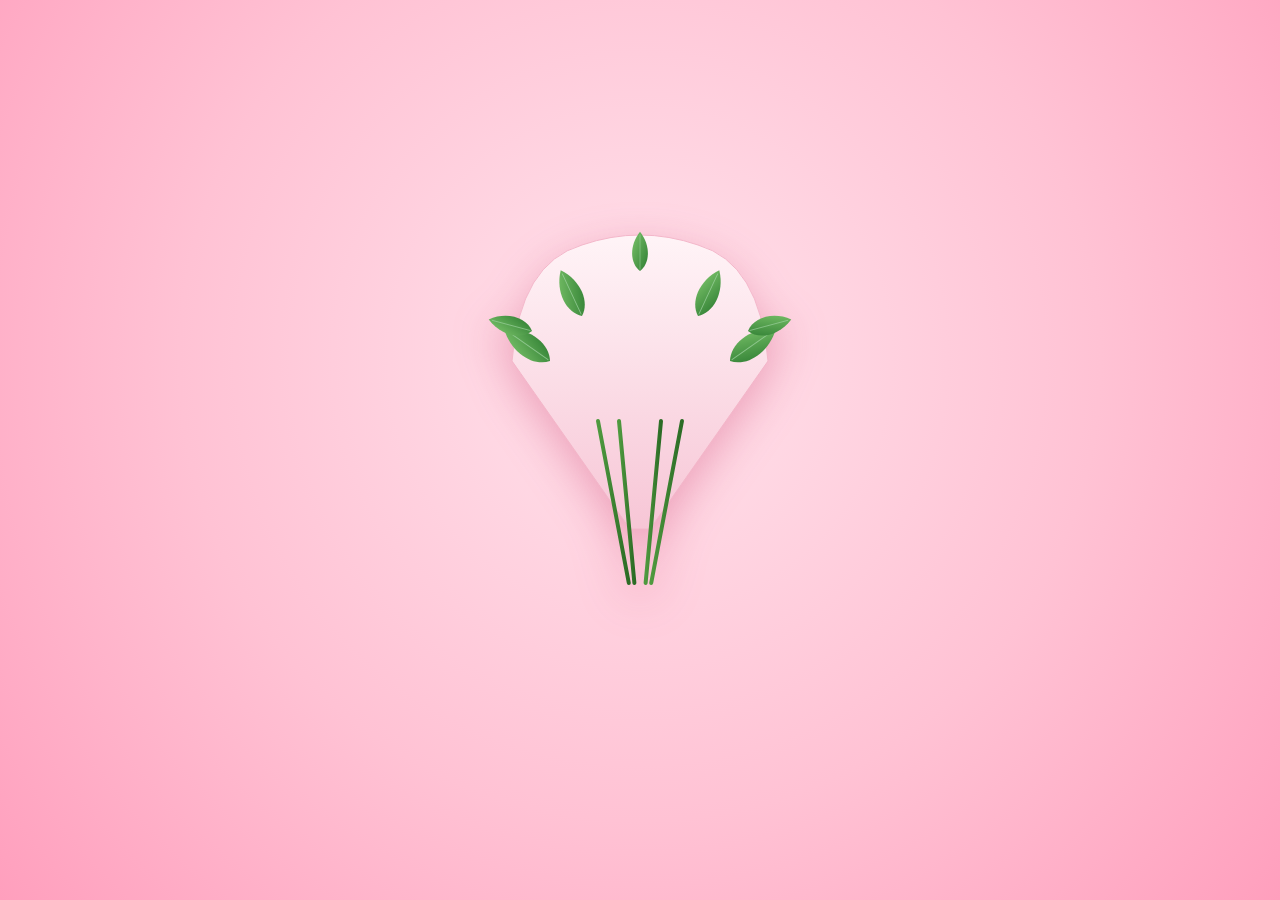
==== commit 90d270e9: "v23 thêm hoa rơi, lời bài hát, hạt gom tên, câu chúc mau khỏi bệnh Co-Authored-By: Claude Opus 5.5 <" ====
--- a/2010.html
+++ b/2010.html
@@ -51,6 +51,16 @@
   @keyframes floatY { 50% { transform: translateY(-22px) } }
   .sparkle { position: absolute; color: #fff; text-shadow: 0 0 8px #fff; animation: twinkle 2s infinite; }
   @keyframes twinkle { 50% { opacity: .2; transform: scale(.6) } }
+  .petal { position: absolute; top: -40px; z-index: 2; pointer-events: none; width: 14px; height: 18px; border-radius: 150% 0 150% 0;
+           background: linear-gradient(135deg, #fff0f5, #ff9ab8 60%, #ff6f98); opacity: .9; box-shadow: 0 2px 4px rgba(255,80,130,.25);
+           animation: petalFall linear infinite; }
+  @keyframes petalFall {
+    0%   { transform: translate(0, 0) rotate(0deg) rotateY(0deg); }
+    25%  { transform: translate(40px, 27vh) rotate(90deg) rotateY(180deg); }
+    50%  { transform: translate(-20px, 55vh) rotate(180deg) rotateY(360deg); }
+    75%  { transform: translate(35px, 82vh) rotate(270deg) rotateY(540deg); }
+    100% { transform: translate(0, 112vh) rotate(360deg) rotateY(720deg); }
+  }
   .clouds { position: absolute; bottom: -40px; left: -5%; width: 110%; height: 150px; }
   .clouds i { position: absolute; bottom: 0; background: #fff; border-radius: 50%; filter: blur(2px); opacity: .95; }
   #title { position: relative; z-index: 3; text-align: center; padding: 0 16px; }
@@ -122,6 +132,9 @@
   @keyframes spin { from { transform: rotateX(-8deg) rotateY(0) } to { transform: rotateX(-8deg) rotateY(360deg) } }
   #bigText { position: absolute; top: 8%; width: 100%; text-align: center; z-index: 3; font: 700 clamp(30px, 6vw, 60px) 'Dancing Script';
              color: #ffd6ea; text-shadow: 0 0 8px #ff4f9a, 0 0 20px #ff1f7a, 0 0 40px #ff1f7a; transition: opacity 1s; }
+  #lyric { position: absolute; left: 0; right: 0; bottom: calc(6% + 140px); z-index: 3; padding: 0 16px; text-align: center;
+           font: 700 clamp(17px, 3.6vw, 26px) 'Quicksand'; color: #ffe3f0; opacity: 0; transition: opacity .5s;
+           text-shadow: 0 0 6px #ff4f9a, 0 0 16px #ff1f7a; }
   #musicBtn { position: fixed; top: 12px; right: 12px; z-index: 50; width: 40px; height: 40px; border-radius: 50%; border: none;
               background: rgba(255,255,255,.75); font-size: 18px; cursor: pointer; display: none; }
 </style>
@@ -179,6 +192,7 @@
 <section id="final" class="scene">
   <canvas id="space"></canvas>
   <div id="bigText"></div>
+  <div id="lyric"></div>
   <div class="ring-wrap"><div class="ring" id="ring"></div></div>
 </section>
 
@@ -198,6 +212,8 @@
     "Gửi em, cô gái anh thương nhất 💕",
     "Nhân ngày 20/10, anh chúc em luôn xinh đẹp, vui vẻ và hạnh phúc.",
     "Mong rằng nụ cười sẽ luôn nở trên môi em.",
+    "Em nhớ uống thuốc đầy đủ, nghỉ ngơi nhiều để mau khỏe lại nha, anh xót lắm đó 🥺",
+    "Chúc em nhanh khỏi bệnh, để còn cùng anh đi chơi thật nhiều nơi nữa 💪",
     "Yêu em nhiều lắm! 🥰"
   ],
   sign: "Người yêu em ♡",
@@ -206,6 +222,12 @@
   // Dán link YouTube của bài hát vào đây (để trống "" thì dùng file music.mp3 ở trên)
   youtube: "https://www.youtube.com/shorts/dPkRwXX3oKU",
   youtubeStart: 0,   // bắt đầu phát từ giây thứ mấy
+  // Lời bài hát hiện ở cảnh cuối, chạy theo nhạc: [giây trong video, "câu hát"]
+  // Mở video, xem câu nào bắt đầu ở giây thứ mấy rồi điền vào. Để trống [] thì không hiện.
+  // Ví dụ: [3.5, "Câu hát thứ nhất"], [7.2, "Câu hát thứ hai"],
+  lyrics: [
+  ],
+  particleName: "Thùy Linh",   // chữ mà các hạt gom lại ở cảnh cuối
   floatTexts: [
   "Bé cưng 20/10 vui vẻ 🌷",
   "Hôm nay em là nhất trần đời 👑",
@@ -222,11 +244,14 @@
   "My princess 👑",
   "Hạnh phúc nhé 🌸",
   "Thương em 🥰",
-  "Only you 💫"
+  "Only you 💫",
+  "Mau khỏe nha em 🍀",
+  "Hết ốm nhanh nhé 💪"
 ],
   bigTexts: [
   "Chúc em 20/10 thật hạnh phúc 🌹",
   "Cảm ơn Công chúa ✨",
+  "Mau khỏi bệnh nha em 💊💖",
   "Yêu em nhiều 💕",
   "Mãi là công chúa của anh nhé 👑"
 ]
@@ -259,7 +284,8 @@
   toggle() {
     if (ytId) { if (!ytReady) return; ytPlaying ? yt.pauseVideo() : yt.playVideo(); return; }
     bgm.paused ? bgm.play() : bgm.pause();
-  }
+  },
+  time() { return ytId ? (ytReady ? yt.getCurrentTime() : 0) : bgm.currentTime; }
 };
 if (ytId) {
   const box = document.createElement('div');
@@ -408,6 +434,15 @@
       fontSize: 10 + Math.random() * 18 + 'px', animationDelay: -Math.random() * 2 + 's' });
     deco.appendChild(s);
   }
+  // Cánh hoa rơi
+  for (let i = 0; i < 24; i++) {
+    const p = document.createElement('div');
+    p.className = 'petal';
+    const s = .6 + Math.random() * .8, dur = 7 + Math.random() * 6;
+    Object.assign(p.style, { left: Math.random() * 100 + '%', width: 14 * s + 'px', height: 18 * s + 'px',
+      animationDuration: dur + 's', animationDelay: -Math.random() * dur + 's' });
+    deco.appendChild(p);
+  }
   const clouds = $('clouds');
   for (let i = 0; i < 14; i++) {
     const c = document.createElement('i');
@@ -550,7 +585,44 @@
     const x = 16 * Math.pow(Math.sin(t), 3) * k + (Math.random() - .5) * 1.2;
     const y = -(13 * Math.cos(t) - 5 * Math.cos(2 * t) - 2 * Math.cos(3 * t) - Math.cos(4 * t)) * k;
     const z = (Math.random() - .5) * 10 * Math.sqrt(1 - k * k + 0.05);
-    heart.push({ x, y, z, hue: 320 + Math.random() * 30, l: 55 + Math.random() * 30 });
+    // hx/hy/hz: vị trí trên trái tim; x/y/z: vị trí hiện tại (bắt đầu rải rác khắp nơi)
+    heart.push({ hx: x, hy: y, hz: z, x: (Math.random() - .5) * 80, y: (Math.random() - .5) * 60, z: (Math.random() - .5) * 40,
+                 hue: 320 + Math.random() * 30, l: 55 + Math.random() * 30 });
+  }
+  // Điểm của chữ tên: vẽ chữ lên canvas ẩn rồi lấy các điểm có màu
+  let named = false, toHeart = false, nameAt = 0;
+  const nameFont = "700 160px 'Dancing Script', cursive";
+  document.fonts.load(nameFont, CONFIG.particleName).catch(() => {}).then(() => {
+    const c = document.createElement('canvas'), g = c.getContext('2d');
+    c.width = 1000; c.height = 260;
+    g.font = nameFont; g.textAlign = 'center'; g.textBaseline = 'middle';
+    const tw = Math.max(1, g.measureText(CONFIG.particleName).width);
+    g.fillText(CONFIG.particleName, 500, 130);
+    const d = g.getImageData(0, 0, c.width, c.height).data, pts = [];
+    for (let y = 0; y < c.height; y += 3) for (let x = 0; x < c.width; x += 3)
+      if (d[(y * c.width + x) * 4 + 3] > 128) pts.push([x - 500, y - 130]);
+    if (!pts.length) { toHeart = true; return; }
+    const k = Math.min(44 / tw, 0.075);   // chữ vừa khung, không rộng hơn ~44 đơn vị
+    for (const p of heart) {
+      const [px, py] = pts[Math.random() * pts.length | 0];
+      p.nx = px * k + (Math.random() - .5) * .3; p.ny = py * k - 2 + (Math.random() - .5) * .3; p.nz = (Math.random() - .5) * 1.5;
+    }
+    named = true; nameAt = performance.now();
+  });
+  if (!CONFIG.particleName) toHeart = true;
+
+  // Lời bài hát
+  const lyricEl = $('lyric'), lyrics = [...CONFIG.lyrics].sort((a, b) => a[0] - b[0]);
+  let lyricIdx = -1;
+  function updateLyric() {
+    if (!lyrics.length) return;
+    const t = music.time();
+    let i = -1;
+    while (i + 1 < lyrics.length && lyrics[i + 1][0] <= t) i++;
+    if (i === lyricIdx) return;
+    lyricIdx = i;
+    lyricEl.style.opacity = 0;
+    setTimeout(() => { lyricEl.textContent = i >= 0 ? lyrics[i][1] : ''; lyricEl.style.opacity = i >= 0 ? 1 : 0; }, 300);
   }
   // Sao nền
   const stars = Array.from({ length: 220 }, () => ({ x: Math.random(), y: Math.random(), r: Math.random() * 1.4, p: Math.random() * 6 }));
@@ -563,7 +635,14 @@
 
   let rot = 0, time = 0;
   (function loop() {
-    time += 0.016; rot += 0.008;
+    time += 0.016;
+    // Giữ chữ tên ~6 giây (tính từ lúc bắt đầu gom) rồi cho hạt tan ra, bay về thành trái tim
+    if (!toHeart && named && performance.now() - nameAt > 6000) {
+      toHeart = true;
+      for (const p of heart) { p.x += (Math.random() - .5) * 14; p.y += (Math.random() - .5) * 14; p.z += (Math.random() - .5) * 14; }
+    }
+    if (toHeart) rot += 0.008;
+    updateLyric();
     ctx.fillStyle = 'rgba(0,0,0,.35)';
     ctx.fillRect(0, 0, W, H);
 
@@ -573,10 +652,12 @@
     }
 
     // Nhịp đập trái tim
-    const beat = 1 + 0.08 * Math.pow(Math.max(0, Math.sin(time * 4.5)), 6) + 0.04 * Math.sin(time * 9) ** 8;
+    const beat = !toHeart ? 1 : 1 + 0.08 * Math.pow(Math.max(0, Math.sin(time * 4.5)), 6) + 0.04 * Math.sin(time * 9) ** 8;
     const cx = W / 2, cy = H * 0.44, cos = Math.cos(rot), sin = Math.sin(rot);
     ctx.globalCompositeOperation = 'lighter';
     for (const p of heart) {
+      if (toHeart) { p.x += (p.hx - p.x) * .035; p.y += (p.hy - p.y) * .035; p.z += (p.hz - p.z) * .035; }
+      else if (named) { p.x += (p.nx - p.x) * .05; p.y += (p.ny - p.y) * .05; p.z += (p.nz - p.z) * .05; }
       const x = p.x * cos - p.z * sin, z = p.x * sin + p.z * cos;
       const f = 60 / (60 + z);
       const sx = cx + x * scale * beat * f, sy = cy + p.y * scale * beat * f;
